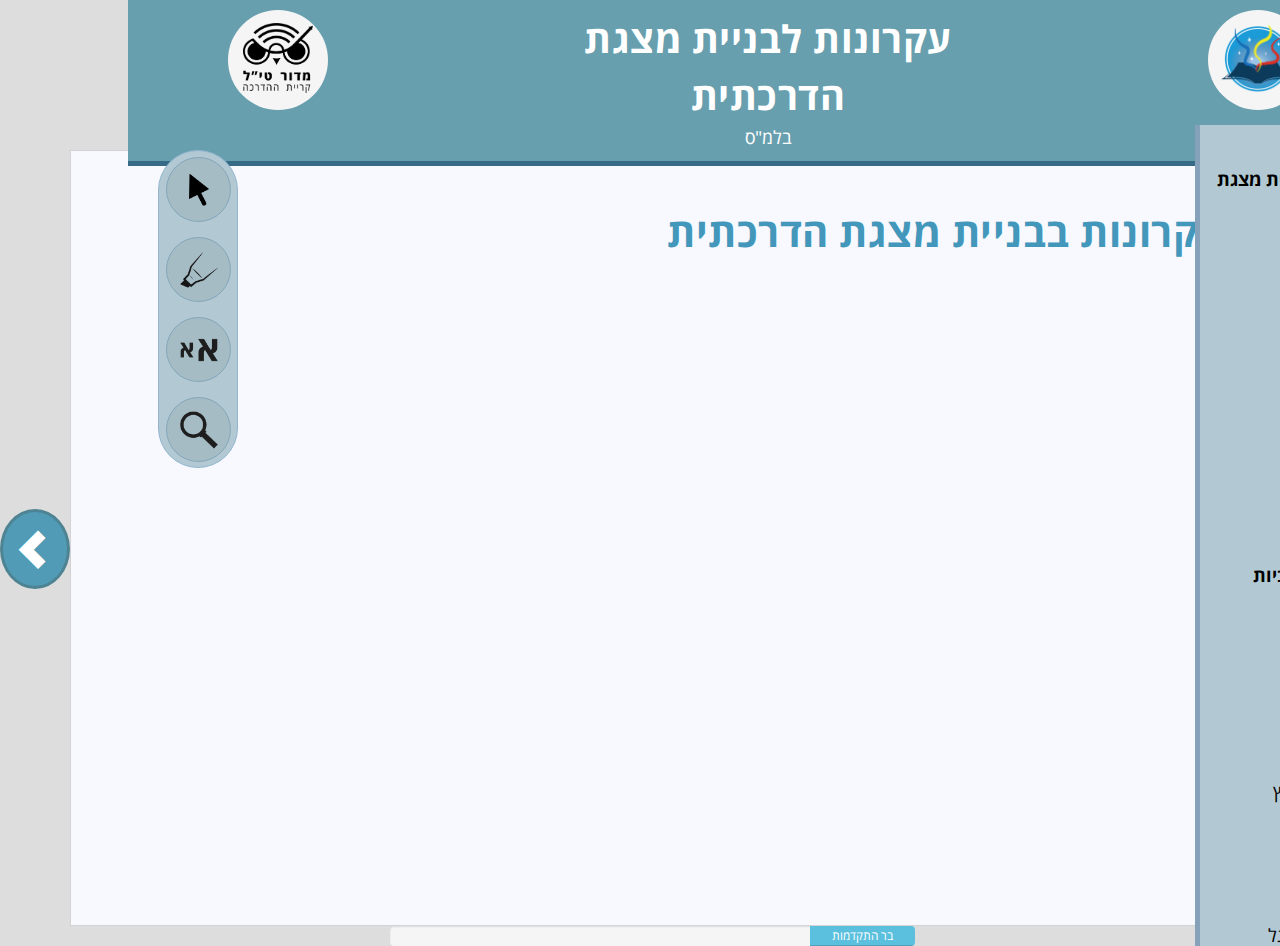
==== Reader - HTML/index.html @ c1c3eab4 "resposive site" ====
<!DOCTYPE html>
<html lang="he">

    <head>
        <meta charset="utf-8" />
        <title>צד קורא</title>
        <meta name="description" content="מחולל ספרים- יצירת ספרים דיגיטליים בדרך שלך" />
        <meta name="keywords" content="מחולל, ספרים, ספר דיגיטלי, מחולל ספרים" />
        <meta name="author" content="Till - מדור טי''ל" />
        <meta name="viewport" content="width=device-width, initial-scale=1.0, user-scalable=yes">
        <!-- BootStrap -->
        <link href="css/bootstrap.min.css" rel="stylesheet" type="text/css">
        <script href="js/bootstrap.min.js" type="text/javascript"></script>
        <!-- CSS -->
        <link href="css/reset.css" rel="stylesheet" type="text/css" />
        <link href="css/openSans.css" rel="stylesheet" type="text/css" />
        <link href="css/readerUI.css" rel="stylesheet" type="text/css" />
        <link href="css/sample-book.css" rel="stylesheet" type="text/css" />
        <!-- Scripts -->
        <script src="js/jquery-2.1.4.min.js" type="text/javascript"></script>
        <!-- TurnJS -->
        <script type="text/javascript" src="js/turnjs4/lib/turn.js"></script>
        <script src="js/book.js" type="text/javascript"></script>
        <script src="js/main.js" type="text/javascript"></script>

    </head>

    <body>

        <div class="my-container">


            <!-- Main Header And TOC Panels -->
            <!--<div class="fixed-panels">-->
            <!-- Top-Bar: includes main info about the current Book -->
            <header class="top-bar" role="navigation">

                <div class="btn glyphicon glyphicon-menu-hamburger toc-toggle"></div>

                <ul>
                    <li class="top-bar-logos float-right">
                        <img src="images/NewLogo.png" alt="לוגו מחולל ספרים דיגיטליים">
                    </li>

                    <li class="book-info">
                        <h1 id="book-title"></h1>
                        <p id="book-reference"></p>
                    </li>

                    <li class="top-bar-logos float-left">
                        <img src="images/LogoTill.png" alt="לוגו מדור טי''ל קריית ההדרכה">
                    </li>
                </ul>
            </header>

            <!-- TableOfContent Side Panel: The Table Of Content, Displayed on the screen by default -->
            <nav id="toc" class="col-lg-2 table-of-content-side-panel">
                <ul id="table-of-content">
                </ul>
            </nav>

            <!--</div>-->
            <section class="tool-bar">
                <div id="cursor-tool" class="btn tool-item">
                    <img src="images/ToolBar/CursorTool.png">
                </div>

                <div id="marker-tool" class="btn tool-item">
                    <img src="images/ToolBar/MarkerTool.png">
                </div>

                <div id="aa-tool" class="btn tool-item">
                    <img src="images/ToolBar/AaTool.png">
                </div>

                <div id="search-tool" class="btn tool-item">
                    <img src="images/ToolBar/SearchTool.png">
                </div>
            </section>

            <section class="inner-container">
                <div id="right" class="glyphicon glyphicon-chevron-right btn navigation-btn float-right"></div>

                <div class="book-container">

                    <div id="flipbook" class="book">

                    </div>

                </div>

                <div class="progress">
                    <div class="progress-bar progress-bar-info float-right" role="progressbar" aria-valuenow="0" aria-valuemin="0" aria-valuemax="100" style="width:20%">בר התקדמות</div>
                </div>

                <div id="left" class="glyphicon glyphicon-chevron-left btn navigation-btn float-left"></div>
            </section>


        </div>

    </body>

</html>
---- Reader - HTML/css/openSans.css ----
@font-face {
    font-family: 'Open Sans Hebrew';
    font-style: italic;
    font-weight: 300;
    src: url(../fonts/OpenSans/opensanshebrew-lightitalic-webfont.eot);
    src: url(../fonts/OpenSans/opensanshebrew-lightitalic-webfont.eot?#iefix) format('embedded-opentype'),
    url(../fonts/OpenSans/opensanshebrew-lightitalic-webfont.woff) format('woff'),
    url(../fonts/OpenSans/opensanshebrew-lightitalic-webfont.ttf) format('truetype');
}
@font-face {
    font-family: 'Open Sans Hebrew';
    font-style: normal;
    font-weight: 300;
    src: url(../fonts/OpenSans/opensanshebrew-light-webfont.eot);
    src: url(../fonts/OpenSans/opensanshebrew-light-webfont.eot?#iefix) format('embedded-opentype'),
    url(../fonts/OpenSans/opensanshebrew-light-webfont.woff) format('woff'),
    url(../fonts/OpenSans/opensanshebrew-light-webfont.ttf) format('truetype');
}
@font-face {
    font-family: 'Open Sans Hebrew';
    font-style: italic;
    font-weight: 400;
    src: url(../fonts/OpenSans/opensanshebrew-italic-webfont.eot);
    src: url(../fonts/OpenSans/opensanshebrew-italic-webfont.eot?#iefix) format('embedded-opentype'),
    url(../fonts/OpenSans/opensanshebrew-italic-webfont.woff) format('woff'),
    url(../fonts/OpenSans/opensanshebrew-italic-webfont.ttf) format('truetype');
}
@font-face {
    font-family: 'Open Sans Hebrew';
    font-style: normal;
    font-weight: 400;
    src: url(../fonts/OpenSans/opensanshebrew-regular-webfont.eot);
    src: url(../fonts/OpenSans/opensanshebrew-regular-webfont.eot?#iefix) format('embedded-opentype'),
    url(../fonts/OpenSans/opensanshebrew-regular-webfont.woff) format('woff'),
    url(../fonts/OpenSans/opensanshebrew-regular-webfont.ttf) format('truetype');
}
@font-face {
    font-family: 'Open Sans Hebrew';
    font-style: italic;
    font-weight: 700;
    src: url(../fonts/OpenSans/opensanshebrew-bolditalic-webfont.eot);
    src: url(../fonts/OpenSans/opensanshebrew-bolditalic-webfont.eot?#iefix) format('embedded-opentype'),
    url(../fonts/OpenSans/opensanshebrew-bolditalic-webfont.woff) format('woff'),
    url(../fonts/OpenSans/opensanshebrew-bolditalic-webfont.ttf) format('truetype');
}
@font-face {
    font-family: 'Open Sans Hebrew';
    font-style: normal;
    font-weight: 700;
    src: url(../fonts/OpenSans/opensanshebrew-bold-webfont.eot);
    src: url(../fonts/OpenSans/opensanshebrew-bold-webfont.eot?#iefix) format('embedded-opentype'),
    url(../fonts/OpenSans/opensanshebrew-bold-webfont.woff) format('woff'),
    url(../fonts/OpenSans/opensanshebrew-bold-webfont.ttf) format('truetype');
}
@font-face {
    font-family: 'Open Sans Hebrew';
    font-style: italic;
    font-weight: 800;
    src: url(../fonts/OpenSans/opensanshebrew-extrabold-webfont.eot);
    src: url(../fonts/OpenSans/opensanshebrew-extrabold-webfont.eot?#iefix) format('embedded-opentype'),
    url(../fonts/OpenSans/opensanshebrew-extrabold-webfont.woff) format('woff'),
    url(../fonts/OpenSans/opensanshebrew-extrabold-webfont.ttf) format('truetype');
}
@font-face {
    font-family: 'Open Sans Hebrew';
    font-style: normal;
    font-weight: 800;
    src: url(../fonts/OpenSans/opensanshebrew-extrabold-webfont.eot);
    src: url(../fonts/OpenSans/opensanshebrew-extrabold-webfont.eot?#iefix) format('embedded-opentype'),
    url(../fonts/OpenSans/opensanshebrew-extrabold-webfont.woff) format('woff'),
    url(../fonts/OpenSans/opensanshebrew-extrabold-webfont.ttf) format('truetype');
}

/* הגדרת פונט ברירת המחדל לאופן-סנס */

body {
    direction: rtl;
    font-family: 'Open Sans Hebrew', Tahoma, Arial;
    font-style: normal;
    font-weight: 400;
    font-size: 18px;
}

strong {
    font-family: 'Open Sans Hebrew', Tahoma, Arial;
    font-weight: 700;
    font-size: 18px;
    letter-spacing: 0.5px;
}

em {
    font-family: 'Open Sans Hebrew', Tahoma, Arial;
    font-weight: 300;
    font-style: italic;
    font-size: 18px;
    letter-spacing: 0.5px;
}

/* ביטול מסגרת קישור כחול לדפדפן אקספלורר */

a image {
    border:none;
}

h1 {
    font-weight: 600;
    font-size: 38px;
    letter-spacing: 0.5px;
}

h2 {
    font-weight: 500;
    font-size: 30px;
    letter-spacing: 0.5px;
}
---- Reader - HTML/css/readerUI.css ----
.float-right {
    float: right;
}

.float-left {
    float: left;
}

.top-bar-logos.float-right {
    margin-right: 100px;
}

.top-bar-logos.float-left {
    margin-left: 100px;
}

.fixed-panels {
    position: fixed;
    width: 100%;
    height: 100%;
    box-sizing: border-box;
    z-index: -80;
}

body {
    background-color: #DDDDDD;
}

.btn:hover {
    color: antiquewhite;
}

/* Top Information Bar */

.top-bar {
    background: #689FAF;
    color: white;
    /* -moz-border-radius: 0px 0px 60px 60px;
    -webkit-border-radius: 0px 0px 60px 60px;
    border-radius: 0px 0px 60px 60px;
    -khtml-border-radius: 0px 0px 60px 60px; */
    border-bottom: 5px solid #366A87;
    position: fixed;
    width: 100%;
    padding-top: 10px;
    padding-bottom: 10px;
    text-align: center;
}

.top-bar ul {
    list-style: none;
}

.top-bar li {
    display: inline-block;
    height: 100px;
}

.top-bar-logos {
    display: inline-block;
    width: 100px;
    margin: 0px 0px 0px 0px;
    background: whitesmoke;
    -moz-border-radius: 100%;
    -webkit-border-radius: 100%;
    border-radius: 100%;
    -khtml-border-radius: 100%;
}

.top-bar li img {
    height: 70%;
    margin-top: 13px;
}


.book-info {
    display: inline-block;
    width: 40%;
}

.toc-toggle {
    display: block;
    position: absolute;
    font-size: 24px;
    -moz-border-radius: 0%;
    -webkit-border-radius: 0%;
    border-radius: 0%;
    -khtml-border-radius: 0%;
    float: right;
    bottom: 0px;
    height: 50px;
    /* -moz-border-bottom-right-radius: 60px;
    -webkit-border-bottom-right-radius: 60px;
    border-bottom-right-radius: 60px;
    -khtml-border-bottom-right-radius: 60px; */
    background: #448196;
    top: initial;
}

/* Table Of Content Side Panel */

.table-of-content-side-panel {
    height: 100%;
    background: #B2C9D3;
    border-left: 5px solid #85A2BA;
    float: right;
    padding: 0;
    position: fixed;
    top: 125px;
}

#table-of-content {
    display: inline-block;
    list-style: inside;
    width: 93%;
    height: auto;
    margin-right: 20px;
    line-height: 2em;
}

#table-of-content {
    font-weight: 700;
}

#table-of-content ul li {
    margin-right: 25px;
    margin-left: 10px;
    font-weight: 500;
}

#table-of-content a {
    display: block;
    color: black;
    text-decoration: none;
}

#table-of-content a:hover {
    background: #C9DCE2;
}

.inner-container {
    display: flex;
    justify-content: center;
    position: absolute;
    top: 150px;
    right: 380px;
    /*width: 1435px;
    height: 885px;*/
    z-index: -11;
    width: 82%;
}

.book-container {
    display: block;
    position: relative;
    /*width: 1250px;
    height: 885px;*/
    margin: 0px auto 0px auto;
    margin-bottom: 20px;
}

.book {
    display: block;
    position: relative;
    width: 1200px;
    height: 780px;
    background: white;
    border: 1px solid lightgray;
    margin: 0px auto 0px auto;
}

.navigation-btn {
    display: block;
    position: relative;
    width: 80px;
    height: 80px;
    align-self: center;
    color: white;
    font-size: 40px;
    font-weight: 700;
    line-height: 61px;
    background: #519BB6;
    border: 3px solid #4D8392;
    -moz-border-radius: 100%;
    -webkit-border-radius: 100%;
    border-radius: 100%; /* future proofing */
    -khtml-border-radius: 100%; /* for old Konqueror browsers */
}

.disabled-btn {
    cursor: default;
    opacity: 0.0;
}

.navigation-btn.float-right {
    float: right;
    margin-right: auto;
}

.navigation-btn.float-left {
    float: left;
    margin-left: 30px;
}

.tool-bar {
    position: fixed;
    float: left;
    background-color: #B2C9D3;
    width: 80px;
    height: 318px;
    top: 150px;
    left: 30px;
    border: 1px solid #91B5CE;
    -moz-border-bottom-left-radius: 80px;
    -webkit-border-bottom-left-radius: 80px;
    border-bottom-left-radius: 80px;
    -moz-border-bottom-right-radius: 80px;
    -webkit-border-bottom-right-radius: 80px;
    border-bottom-right-radius: 80px;
    -moz-border-top-left-radius: 80px;
    -webkit-border-top-left-radius: 80px;
    border-top-left-radius: 80px;
    -moz-border-top-right-radius: 80px;
    -webkit-border-top-right-radius: 80px;
    border-top-right-radius: 80px;
}

.tool-item {
    display: block;
    position: relative;
    margin: 6px;
    margin-bottom: 15px;
    background: #A5BCC4;
    width: 65px;
    height: 65px;
    border-radius: 100%;
    border-radius: 100%;
    border: 1px solid #83A6BA;
}

.tool-item:hover {
    background: #B8C8CC;
    border: 1px solid whitesmoke;
}

.tool-item img {
    display: block;
    position: relative;
    top: 7px;
    left: 0px;
    width: 38px;
    height: 38px;
}

.progress {
    display: inline-block;
    position: absolute;
    width: 50%;
    margin: 0 auto 0 auto;
    bottom: 0px;
    left: 25%;
}

/*=========media query========*/

@media (min-height: 900px) {
    .top-bar {
        position: fixed;
    }

    .table-of-content-side-panel {
        position: fixed;
        top: 125px;
    }
}

@media (max-height: 899px) {
    .top-bar {
        position: absolute;
    }

    .table-of-content-side-panel {
        position: absolute;
        top: 109px;
    }

    .top-bar li {
        height: 80px;
    }

    .top-bar-logos {
        width: 80px;
    }
}
---- Reader - HTML/css/sample-book.css ----
.book p,strong,em {
    font-size: 20px;
    line-height: 1.5em;
}

.book h1 {
    color: #4297bb;
    font-size: 40px;
}

.book h2 {
    color: #4297bb;
    font-size: 30px;
    font-weight: 700;
}

.book li {
    margin-right: 20px;
    line-height: 1.5em;
}

.book pre {
    margin: 40px;
    line-height: 1.5em;
    background: none;
}

.page {
    background: white;
}

.hard {
    background-color: ghostwhite;
}
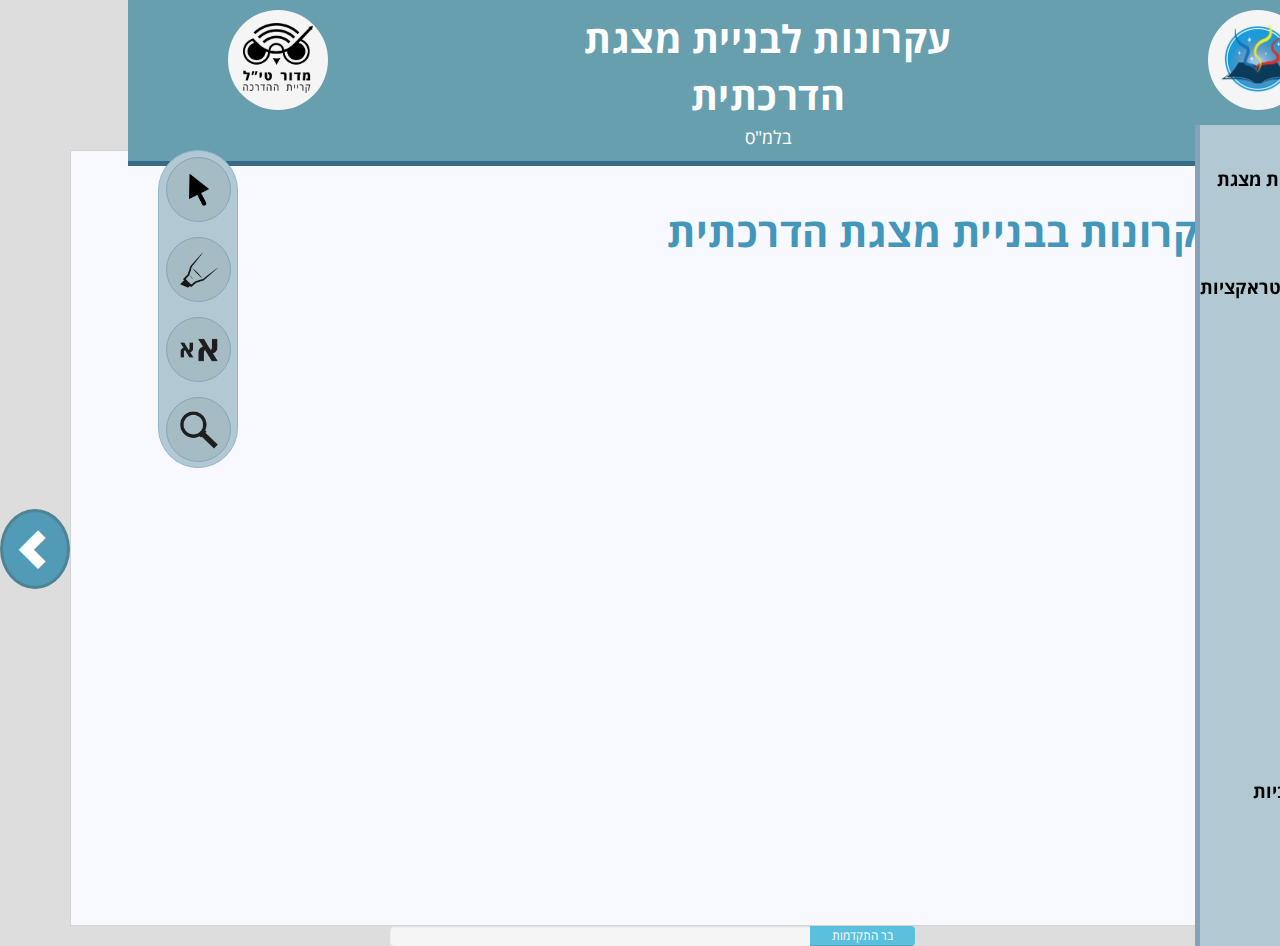
==== commit 8e164ae3: "Merge branch 'master' of https://github.com/EladJMaor/Genie" ====
--- a/Reader - HTML/index.html
+++ b/Reader - HTML/index.html
@@ -22,6 +22,9 @@
         <script type="text/javascript" src="js/turnjs4/lib/turn.js"></script>
         <script src="js/book.js" type="text/javascript"></script>
         <script src="js/main.js" type="text/javascript"></script>
+    <!-- QuizLib -->
+    <!-- <script src="js/jquery-2.1.4.min.js" type="text/javascript"></script> -->
+    <link href="css/quizlib.css" rel="stylesheet" type="text/css">
 
     </head>
 
--- a/Reader - HTML/css/readerUI.css
+++ b/Reader - HTML/css/readerUI.css
@@ -132,6 +132,7 @@
     display: block;
     color: black;
     text-decoration: none;
+    cursor: pointer;
 }
 
 #table-of-content a:hover {
--- a/Reader - HTML/css/quizlib.css
+++ b/Reader - HTML/css/quizlib.css
@@ -0,0 +1,122 @@
+/** 
+* -- Optional File --
+* Classes used by QuizLib, you can freely override them in your own stylesheets 
+*/
+
+.quizlib-question {
+    margin-bottom: 1em;
+}
+
+.quizlib-question-title {
+    font-weight: 600;
+}
+
+.quizlib-question-answers ul {
+    list-style: none;
+    line-height: 2em;
+    margin: 10px;
+    margin-right: 20px;
+    margin-left: 20px;
+}
+
+.quizlib-question-warning {
+    background: #f44336;
+    color: white;
+    
+    padding: 0px 10px;
+    margin: 0.5em;
+    
+    -webkit-border-radius: 100%;
+    -moz-border-radius: 100%;
+    border-radius: 100%;
+}
+
+.quizlib-correct {
+    background: #4caf50;
+    color: white;
+    padding: 5px 0px 5px 10px;
+}
+
+.quizlib-incorrect {
+    background: #f44336;
+    color: white;
+    padding: 5px 0px 5px 10px;
+}
+
+/*  -- EXTRA CSS --  */
+
+#quiz {
+    position: relative;
+    top: 50px;
+  width: 100%;
+  min-width: 820px;
+  margin: 0 auto;
+}
+
+.card {
+  padding: 8px;
+  background-color: #fff;
+  -webkit-border-radius: 2px;
+  -moz-border-radius: 2px;
+  border-radius: 2px;
+  -webkit-box-shadow: 0 2px 4px 1px rgba(0, 0, 0, 0.15);
+  -moz-box-shadow: 0 2px 4px 1px rgba(0, 0, 0, 0.15);
+  box-shadow: 0 2px 4px 1px rgba(0, 0, 0, 0.15);
+}
+
+#quiz-result {
+    position: fixed;
+    top: 0px;
+    width: 100%;
+    
+  display: none;
+  margin-bottom: 10px;
+  
+  text-align: center;
+  font-family: 'Open Sans Hebrew', Tahoma, Arial;
+  font-size: 16px;
+  color: #fff;
+}
+
+input[type="text"]  {
+  font-family: 'Open Sans Hebrew', Tahoma, Arial;
+  font-size: 16px;
+  margin-right: 25px;
+  margin-top: 10px;
+  margin-bottom: 5px;
+}
+
+button {
+    position: fixed;
+    bottom: 10px;
+    left: 10px;
+    
+  margin-top: 10px;
+  padding: 7px 15px;
+
+  cursor: pointer;
+
+  font-family: 'Open Sans Hebrew', Tahoma, Arial;
+  font-size: 20px;
+  letter-spacing: 2px;
+  color: white;
+
+  background-color: #2196f3;
+  border: none;
+  -webkit-border-radius: 2px;
+  -moz-border-radius:2px;
+  border-radius: 2px;
+  -webkit-box-shadow: 0 2px 2px 0 rgba(0, 0, 0, 0.3);
+  -moz-box-shadow: 0 2px 2px 0 rgba(0, 0, 0, 0.3);
+  box-shadow: 0 2px 2px 0 rgba(0, 0, 0, 0.3);
+}
+
+button:hover {
+  background-color: #1e88e5;
+}
+
+button:active {
+  -webkit-box-shadow: 0 1px 3px 2px rgba(0, 0, 0, 0.3);
+  -moz-box-shadow: 0 1px 3px 2px rgba(0, 0, 0, 0.3);
+  box-shadow: 0 1px 3px 2px rgba(0, 0, 0, 0.3);
+}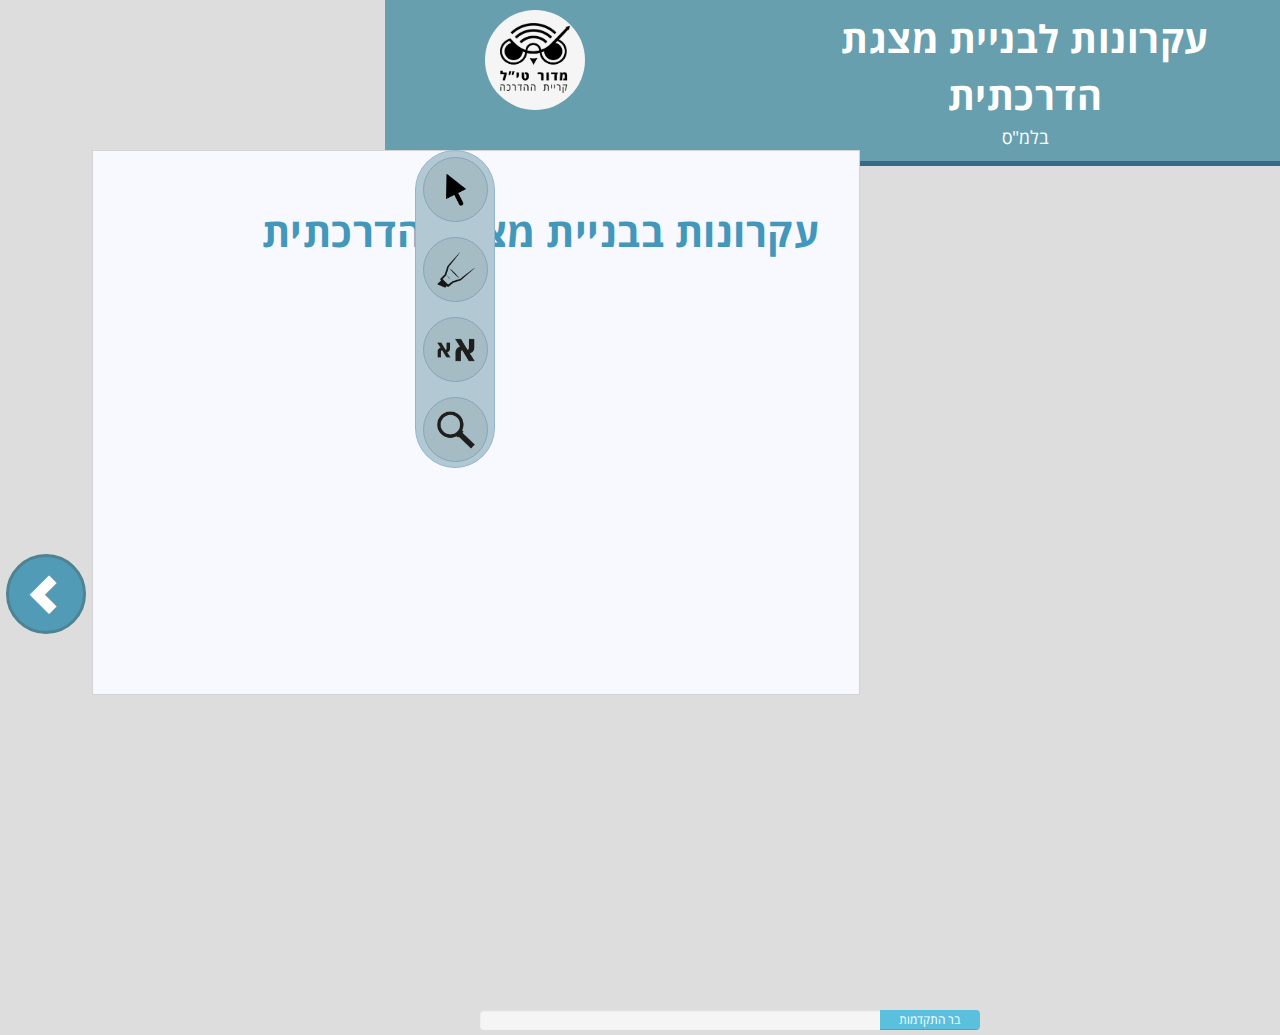
==== commit 135edf56: "Add Marker tool, And improved Quiz" ====
--- a/Reader - HTML/index.html
+++ b/Reader - HTML/index.html
@@ -1,107 +1,111 @@
-<!DOCTYPE html>
+<!doctype html>
 <html lang="he">
 
-    <head>
-        <meta charset="utf-8" />
-        <title>צד קורא</title>
-        <meta name="description" content="מחולל ספרים- יצירת ספרים דיגיטליים בדרך שלך" />
-        <meta name="keywords" content="מחולל, ספרים, ספר דיגיטלי, מחולל ספרים" />
-        <meta name="author" content="Till - מדור טי''ל" />
-        <meta name="viewport" content="width=device-width, initial-scale=1.0, user-scalable=yes">
-        <!-- BootStrap -->
-        <link href="css/bootstrap.min.css" rel="stylesheet" type="text/css">
-        <script href="js/bootstrap.min.js" type="text/javascript"></script>
-        <!-- CSS -->
-        <link href="css/reset.css" rel="stylesheet" type="text/css" />
-        <link href="css/openSans.css" rel="stylesheet" type="text/css" />
-        <link href="css/readerUI.css" rel="stylesheet" type="text/css" />
-        <link href="css/sample-book.css" rel="stylesheet" type="text/css" />
-        <!-- Scripts -->
-        <script src="js/jquery-2.1.4.min.js" type="text/javascript"></script>
-        <!-- TurnJS -->
-        <script type="text/javascript" src="js/turnjs4/lib/turn.js"></script>
-        <script src="js/book.js" type="text/javascript"></script>
-        <script src="js/main.js" type="text/javascript"></script>
+<head>
+    <meta charset="utf-8" />
+    <title>צד קורא</title>
+    <meta name="description" content="מחולל ספרים- יצירת ספרים דיגיטליים בדרך שלך" />
+    <meta name="keywords" content="מחולל, ספרים, ספר דיגיטלי, מחולל ספרים" />
+    <meta name="author" content="Till - מדור טי''ל" />
+    <meta name="viewport" content="width=device-width, initial-scale=1.0, user-scalable=yes">
+    <!-- BootStrap -->
+    <link href="css/bootstrap.min.css" rel="stylesheet" type="text/css">
+    <script href="js/bootstrap.min.js" type="text/javascript"></script>
+    <!-- CSS -->
+    <link href="css/reset.css" rel="stylesheet" type="text/css" />
+    <link href="css/openSans.css" rel="stylesheet" type="text/css" />
+    <link href="css/readerUI.css" rel="stylesheet" type="text/css" />
+    <link href="css/sample-book.css" rel="stylesheet" type="text/css" />
+    <!-- Scripts -->
+    <script src="js/jquery-2.1.4.min.js" type="text/javascript"></script>
+    <!-- TurnJS -->
+    <script type="text/javascript" src="js/turnjs4/lib/turn.js"></script>
+    <script src="js/book.js" type="text/javascript"></script>
+    <script src="js/main.js" type="text/javascript"></script>
     <!-- QuizLib -->
     <!-- <script src="js/jquery-2.1.4.min.js" type="text/javascript"></script> -->
     <link href="css/quizlib.css" rel="stylesheet" type="text/css">
+    
+    <script src="js/markerTool.js" type="text/javascript"></script>
 
-    </head>
+</head>
 
-    <body>
+<body>
 
-        <div class="my-container">
+    <div class="my-container">
 
 
-            <!-- Main Header And TOC Panels -->
-            <!--<div class="fixed-panels">-->
-            <!-- Top-Bar: includes main info about the current Book -->
-            <header class="top-bar" role="navigation">
+                <!-- Main Header And TOC Panels -->
+                <div class="fixed-panels">
 
-                <div class="btn glyphicon glyphicon-menu-hamburger toc-toggle"></div>
+                    <!-- Top-Bar: includes main info about the current Book -->
+                    <header class="top-bar" role="navigation">
+                
+                            <div class="btn glyphicon glyphicon-menu-hamburger toc-toggle"></div>
+                
+                            <ul>
+                                <li class="top-bar-logos float-right">
+                                     <img src="images/NewLogo.png" alt="לוגו מחולל ספרים דיגיטליים">
+                                </li>
+                
+                                 <li class="book-info">
+                                     <h1 id="book-title"></h1>
+                                     <p id="book-reference"></p>
+                                </li>
+                
+                                <li class="top-bar-logos float-left">
+                                     <img src="images/LogoTill.png" alt="לוגו מדור טי''ל קריית ההדרכה">
+                                </li>
+                            </ul>
+                   </header>
 
-                <ul>
-                    <li class="top-bar-logos float-right">
-                        <img src="images/NewLogo.png" alt="לוגו מחולל ספרים דיגיטליים">
-                    </li>
-
-                    <li class="book-info">
-                        <h1 id="book-title"></h1>
-                        <p id="book-reference"></p>
-                    </li>
-
-                    <li class="top-bar-logos float-left">
-                        <img src="images/LogoTill.png" alt="לוגו מדור טי''ל קריית ההדרכה">
-                    </li>
-                </ul>
-            </header>
-
-            <!-- TableOfContent Side Panel: The Table Of Content, Displayed on the screen by default -->
-            <nav id="toc" class="col-lg-2 table-of-content-side-panel">
-                <ul id="table-of-content">
-                </ul>
-            </nav>
-
-            <!--</div>-->
-            <section class="tool-bar">
-                <div id="cursor-tool" class="btn tool-item">
-                    <img src="images/ToolBar/CursorTool.png">
-                </div>
-
-                <div id="marker-tool" class="btn tool-item">
-                    <img src="images/ToolBar/MarkerTool.png">
-                </div>
-
-                <div id="aa-tool" class="btn tool-item">
-                    <img src="images/ToolBar/AaTool.png">
-                </div>
-
-                <div id="search-tool" class="btn tool-item">
-                    <img src="images/ToolBar/SearchTool.png">
-                </div>
-            </section>
-
-            <section class="inner-container">
-                <div id="right" class="glyphicon glyphicon-chevron-right btn navigation-btn float-right"></div>
-
-                <div class="book-container">
-
-                    <div id="flipbook" class="book">
-
-                    </div>
+                   <!-- TableOfContent Side Panel: The Table Of Content, Displayed on the screen by default -->
+                   <nav id="toc" class="col-lg-2 table-of-content-side-panel">
+                            <ul id="table-of-content">
+                            </ul>
+                   </nav>
 
                 </div>
-
-                <div class="progress">
-                    <div class="progress-bar progress-bar-info float-right" role="progressbar" aria-valuenow="0" aria-valuemin="0" aria-valuemax="100" style="width:20%">בר התקדמות</div>
-                </div>
-
-                <div id="left" class="glyphicon glyphicon-chevron-left btn navigation-btn float-left"></div>
-            </section>
-
-
+        
+        <section class="tool-bar">
+            <div id="cursor-tool" class="btn tool-item">
+                <img src="images/ToolBar/CursorTool.png">
+            </div>
+            
+            <div id="marker-tool" class="btn tool-item">
+                <img src="images/ToolBar/MarkerTool.png">
+            </div>
+            
+            <div id="aa-tool" class="btn tool-item">
+                <img src="images/ToolBar/AaTool.png">
+            </div>
+            
+            <div id="search-tool" class="btn tool-item">
+                <img src="images/ToolBar/SearchTool.png">
+            </div>
+        </section>
+        
+       <section class="inner-container">
+           <div id="right" class="glyphicon glyphicon-chevron-right btn navigation-btn float-right"></div>
+           
+           <div class="book-container">
+               
+               <div id="flipbook" class="book">
+                   
+               </div>               
+               
+           </div>
+           
+           <div class="progress">
+           <div class="progress-bar progress-bar-info float-right" role="progressbar" aria-valuenow="0" aria-valuemin="0" aria-valuemax="100" style="width:20%">בר התקדמות</div>
+           </div>
+           
+           <div id="left" class="glyphicon glyphicon-chevron-left btn navigation-btn float-left"></div>
+       </section>
+        
+           
         </div>
 
-    </body>
+</body>
 
 </html>
--- a/Reader - HTML/css/readerUI.css
+++ b/Reader - HTML/css/readerUI.css
@@ -35,16 +35,17 @@
 .top-bar {
     background: #689FAF;
     color: white;
+    
     /* -moz-border-radius: 0px 0px 60px 60px;
     -webkit-border-radius: 0px 0px 60px 60px;
     border-radius: 0px 0px 60px 60px;
     -khtml-border-radius: 0px 0px 60px 60px; */
+    
     border-bottom: 5px solid #366A87;
-    position: fixed;
-    width: 100%;
+    
     padding-top: 10px;
     padding-bottom: 10px;
-    text-align: center;
+    text-align: center;    
 }
 
 .top-bar ul {
@@ -58,9 +59,12 @@
 
 .top-bar-logos {
     display: inline-block;
+    
     width: 100px;
     margin: 0px 0px 0px 0px;
+    
     background: whitesmoke;
+    
     -moz-border-radius: 100%;
     -webkit-border-radius: 100%;
     border-radius: 100%;
@@ -69,6 +73,7 @@
 
 .top-bar li img {
     height: 70%;
+    
     margin-top: 13px;
 }
 
@@ -81,20 +86,24 @@
 .toc-toggle {
     display: block;
     position: absolute;
+    
     font-size: 24px;
+    
     -moz-border-radius: 0%;
     -webkit-border-radius: 0%;
     border-radius: 0%;
     -khtml-border-radius: 0%;
+    
     float: right;
     bottom: 0px;
     height: 50px;
+    
     /* -moz-border-bottom-right-radius: 60px;
     -webkit-border-bottom-right-radius: 60px;
     border-bottom-right-radius: 60px;
     -khtml-border-bottom-right-radius: 60px; */
+    
     background: #448196;
-    top: initial;
 }
 
 /* Table Of Content Side Panel */
@@ -105,8 +114,6 @@
     border-left: 5px solid #85A2BA;
     float: right;
     padding: 0;
-    position: fixed;
-    top: 125px;
 }
 
 #table-of-content {
@@ -122,7 +129,7 @@
     font-weight: 700;
 }
 
-#table-of-content ul li {
+#table-of-content ul li{
     margin-right: 25px;
     margin-left: 10px;
     font-weight: 500;
@@ -142,46 +149,58 @@
 .inner-container {
     display: flex;
     justify-content: center;
+    
     position: absolute;
     top: 150px;
     right: 380px;
-    /*width: 1435px;
-    height: 885px;*/
+    
+    width: 1435px;
+    height: 885px;
+    
     z-index: -11;
-    width: 82%;
 }
 
 .book-container {
     display: block;
     position: relative;
-    /*width: 1250px;
-    height: 885px;*/
+    
+    width: 1250px;
+    height: 885px;
+    
     margin: 0px auto 0px auto;
-    margin-bottom: 20px;
 }
 
 .book {
-    display: block;
-    position: relative;
+    display: block ;
+    position: relative;
+    
     width: 1200px;
     height: 780px;
+    
     background: white;
     border: 1px solid lightgray;
+    
     margin: 0px auto 0px auto;
 }
 
 .navigation-btn {
     display: block;
     position: relative;
+    
     width: 80px;
     height: 80px;
+    
     align-self: center;
+
     color: white;
     font-size: 40px;
     font-weight: 700;
     line-height: 61px;
+    
     background: #519BB6;
+    
     border: 3px solid #4D8392;
+    
     -moz-border-radius: 100%;
     -webkit-border-radius: 100%;
     border-radius: 100%; /* future proofing */
@@ -200,24 +219,30 @@
 
 .navigation-btn.float-left {
     float: left;
-    margin-left: 30px;
+    margin-left: auto;
 }
 
 .tool-bar {
     position: fixed;
     float: left;
+    
     background-color: #B2C9D3;
+    
     width: 80px;
     height: 318px;
+    
     top: 150px;
     left: 30px;
+    
     border: 1px solid #91B5CE;
+    
     -moz-border-bottom-left-radius: 80px;
     -webkit-border-bottom-left-radius: 80px;
     border-bottom-left-radius: 80px;
     -moz-border-bottom-right-radius: 80px;
     -webkit-border-bottom-right-radius: 80px;
     border-bottom-right-radius: 80px;
+    
     -moz-border-top-left-radius: 80px;
     -webkit-border-top-left-radius: 80px;
     border-top-left-radius: 80px;
@@ -229,26 +254,32 @@
 .tool-item {
     display: block;
     position: relative;
+    
     margin: 6px;
     margin-bottom: 15px;
+    
     background: #A5BCC4;
+    
     width: 65px;
     height: 65px;
+    
     border-radius: 100%;
     border-radius: 100%;
+    
     border: 1px solid #83A6BA;
 }
 
-.tool-item:hover {
+.tool-item:hover {    
     background: #B8C8CC;
+    
     border: 1px solid whitesmoke;
 }
 
 .tool-item img {
     display: block;
     position: relative;
-    top: 7px;
-    left: 0px;
+    top:7px;
+    left:0px;
     width: 38px;
     height: 38px;
 }
@@ -256,40 +287,33 @@
 .progress {
     display: inline-block;
     position: absolute;
-    width: 50%;
+    width: 500px;
     margin: 0 auto 0 auto;
-    bottom: 0px;
-    left: 25%;
-}
-
-/*=========media query========*/
-
-@media (min-height: 900px) {
-    .top-bar {
-        position: fixed;
-    }
-
-    .table-of-content-side-panel {
-        position: fixed;
-        top: 125px;
-    }
-}
-
-@media (max-height: 899px) {
-    .top-bar {
-        position: absolute;
-    }
-
-    .table-of-content-side-panel {
-        position: absolute;
-        top: 109px;
-    }
-
-    .top-bar li {
-        height: 80px;
-    }
-
-    .top-bar-logos {
-        width: 80px;
-    }
-}
+    top: 860px;
+    left: 480px;
+}
+
+/* for markerTool.js */
+.highlight-yellow {
+    background-color: yellow;
+}
+
+.highlight-blue {
+    background-color: deepskyblue;
+}
+
+.highlight-pink {
+    background-color: hotpink;
+}
+
+.highlight-green {
+    background-color: limegreen;
+}
+
+/*::selection {
+    background: yellow;
+}
+
+::-moz-selection {
+    background: yellow;
+}*/--- a/Reader - HTML/css/quizlib.css
+++ b/Reader - HTML/css/quizlib.css
@@ -46,10 +46,10 @@
 /*  -- EXTRA CSS --  */
 
 #quiz {
-    position: relative;
-    top: 50px;
+  position: relative;
+  top: 50px;
   width: 100%;
-  min-width: 820px;
+  min-width: 350px;
   margin: 0 auto;
 }
 
@@ -65,9 +65,9 @@
 }
 
 #quiz-result {
-    position: fixed;
-    top: 0px;
-    width: 100%;
+  position: fixed;
+  top: 0px;
+  width: 100%;
     
   display: none;
   margin-bottom: 10px;
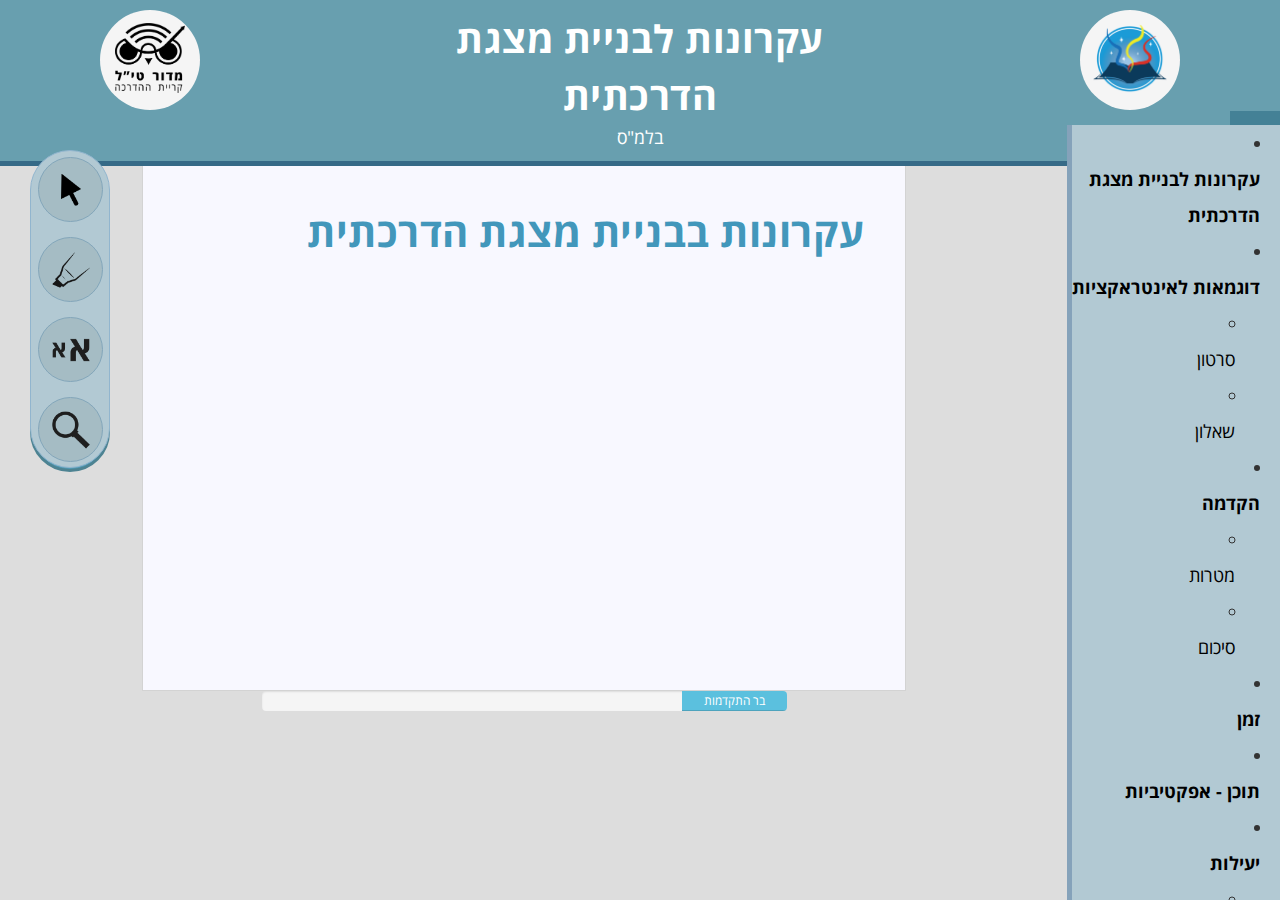
==== commit e8dd4d70: "Merge branch 'master' of https://github.com/EladJMaor/Genie" ====
--- a/Reader - HTML/index.html
+++ b/Reader - HTML/index.html
@@ -1,111 +1,109 @@
-<!doctype html>
+<!DOCTYPE html>
 <html lang="he">
 
-<head>
-    <meta charset="utf-8" />
-    <title>צד קורא</title>
-    <meta name="description" content="מחולל ספרים- יצירת ספרים דיגיטליים בדרך שלך" />
-    <meta name="keywords" content="מחולל, ספרים, ספר דיגיטלי, מחולל ספרים" />
-    <meta name="author" content="Till - מדור טי''ל" />
-    <meta name="viewport" content="width=device-width, initial-scale=1.0, user-scalable=yes">
-    <!-- BootStrap -->
-    <link href="css/bootstrap.min.css" rel="stylesheet" type="text/css">
-    <script href="js/bootstrap.min.js" type="text/javascript"></script>
-    <!-- CSS -->
-    <link href="css/reset.css" rel="stylesheet" type="text/css" />
-    <link href="css/openSans.css" rel="stylesheet" type="text/css" />
-    <link href="css/readerUI.css" rel="stylesheet" type="text/css" />
-    <link href="css/sample-book.css" rel="stylesheet" type="text/css" />
-    <!-- Scripts -->
-    <script src="js/jquery-2.1.4.min.js" type="text/javascript"></script>
-    <!-- TurnJS -->
-    <script type="text/javascript" src="js/turnjs4/lib/turn.js"></script>
-    <script src="js/book.js" type="text/javascript"></script>
-    <script src="js/main.js" type="text/javascript"></script>
+    <head>
+        <meta charset="utf-8" />
+        <title>צד קורא</title>
+        <meta name="description" content="מחולל ספרים- יצירת ספרים דיגיטליים בדרך שלך" />
+        <meta name="keywords" content="מחולל, ספרים, ספר דיגיטלי, מחולל ספרים" />
+        <meta name="author" content="Till - מדור טי''ל" />
+        <meta name="viewport" content="width=device-width, initial-scale=1.0, user-scalable=yes">
+        <!-- BootStrap -->
+        <link href="css/bootstrap.min.css" rel="stylesheet" type="text/css">
+        <script href="js/bootstrap.min.js" type="text/javascript"></script>
+        <!-- CSS -->
+        <link href="css/reset.css" rel="stylesheet" type="text/css" />
+        <link href="css/openSans.css" rel="stylesheet" type="text/css" />
+        <link href="css/readerUI.css" rel="stylesheet" type="text/css" />
+        <link href="css/sample-book.css" rel="stylesheet" type="text/css" />
+        <!-- Scripts -->
+        <script src="js/jquery-2.1.4.min.js" type="text/javascript"></script>
+        <!-- TurnJS -->
+        <script type="text/javascript" src="js/turnjs4/lib/turn.js"></script>
+        <script src="js/book.js" type="text/javascript"></script>
+        <script src="js/main.js" type="text/javascript"></script>
     <!-- QuizLib -->
     <!-- <script src="js/jquery-2.1.4.min.js" type="text/javascript"></script> -->
     <link href="css/quizlib.css" rel="stylesheet" type="text/css">
     
     <script src="js/markerTool.js" type="text/javascript"></script>
 
-</head>
+    </head>
 
-<body>
+    <body>
 
-    <div class="my-container">
+        <div class="my-container">
 
 
-                <!-- Main Header And TOC Panels -->
-                <div class="fixed-panels">
+            <!-- Main Header And TOC Panels -->
+            <!--<div class="fixed-panels">-->
+            <!-- Top-Bar: includes main info about the current Book -->
+            <header class="top-bar" role="navigation">
 
-                    <!-- Top-Bar: includes main info about the current Book -->
-                    <header class="top-bar" role="navigation">
-                
-                            <div class="btn glyphicon glyphicon-menu-hamburger toc-toggle"></div>
-                
-                            <ul>
-                                <li class="top-bar-logos float-right">
-                                     <img src="images/NewLogo.png" alt="לוגו מחולל ספרים דיגיטליים">
-                                </li>
-                
-                                 <li class="book-info">
-                                     <h1 id="book-title"></h1>
-                                     <p id="book-reference"></p>
-                                </li>
-                
-                                <li class="top-bar-logos float-left">
-                                     <img src="images/LogoTill.png" alt="לוגו מדור טי''ל קריית ההדרכה">
-                                </li>
-                            </ul>
-                   </header>
+                <div class="btn glyphicon glyphicon-menu-hamburger toc-toggle"></div>
 
-                   <!-- TableOfContent Side Panel: The Table Of Content, Displayed on the screen by default -->
-                   <nav id="toc" class="col-lg-2 table-of-content-side-panel">
-                            <ul id="table-of-content">
-                            </ul>
-                   </nav>
+                <ul>
+                    <li class="top-bar-logos float-right">
+                        <img src="images/NewLogo.png" alt="לוגו מחולל ספרים דיגיטליים">
+                    </li>
+
+                    <li class="book-info">
+                        <h1 id="book-title"></h1>
+                        <p id="book-reference"></p>
+                    </li>
+
+                    <li class="top-bar-logos float-left">
+                        <img src="images/LogoTill.png" alt="לוגו מדור טי''ל קריית ההדרכה">
+                    </li>
+                </ul>
+            </header>
+
+            <!-- TableOfContent Side Panel: The Table Of Content, Displayed on the screen by default -->
+            <nav id="toc" class="col-lg-2 table-of-content-side-panel">
+                <ul id="table-of-content">
+                </ul>
+            </nav>
+
+            <!--</div>-->
+            <section class="tool-bar">
+                <div id="cursor-tool" class="btn tool-item">
+                    <img src="images/ToolBar/CursorTool.png">
+                </div>
+
+                <div id="marker-tool" class="btn tool-item">
+                    <img src="images/ToolBar/MarkerTool.png">
+                </div>
+
+                <div id="aa-tool" class="btn tool-item">
+                    <img src="images/ToolBar/AaTool.png">
+                </div>
+
+                <div id="search-tool" class="btn tool-item">
+                    <img src="images/ToolBar/SearchTool.png">
+                </div>
+            </section>
+
+            <section class="inner-container">
+                <div id="right" class="glyphicon glyphicon-chevron-right btn navigation-btn float-right"></div>
+
+                <div class="book-container">
+
+                    <div id="flipbook" class="book">
+
+                    </div>
 
                 </div>
-        
-        <section class="tool-bar">
-            <div id="cursor-tool" class="btn tool-item">
-                <img src="images/ToolBar/CursorTool.png">
-            </div>
-            
-            <div id="marker-tool" class="btn tool-item">
-                <img src="images/ToolBar/MarkerTool.png">
-            </div>
-            
-            <div id="aa-tool" class="btn tool-item">
-                <img src="images/ToolBar/AaTool.png">
-            </div>
-            
-            <div id="search-tool" class="btn tool-item">
-                <img src="images/ToolBar/SearchTool.png">
-            </div>
-        </section>
-        
-       <section class="inner-container">
-           <div id="right" class="glyphicon glyphicon-chevron-right btn navigation-btn float-right"></div>
-           
-           <div class="book-container">
-               
-               <div id="flipbook" class="book">
-                   
-               </div>               
-               
-           </div>
-           
-           <div class="progress">
-           <div class="progress-bar progress-bar-info float-right" role="progressbar" aria-valuenow="0" aria-valuemin="0" aria-valuemax="100" style="width:20%">בר התקדמות</div>
-           </div>
-           
-           <div id="left" class="glyphicon glyphicon-chevron-left btn navigation-btn float-left"></div>
-       </section>
-        
-           
+
+                <div class="progress">
+                    <div class="progress-bar progress-bar-info float-right" role="progressbar" aria-valuenow="0" aria-valuemin="0" aria-valuemax="100" style="width:20%">בר התקדמות</div>
+                </div>
+
+                <div id="left" class="glyphicon glyphicon-chevron-left btn navigation-btn float-left"></div>
+            </section>
+
+
         </div>
 
-</body>
+    </body>
 
 </html>
--- a/Reader - HTML/css/readerUI.css
+++ b/Reader - HTML/css/readerUI.css
@@ -35,17 +35,16 @@
 .top-bar {
     background: #689FAF;
     color: white;
-    
     /* -moz-border-radius: 0px 0px 60px 60px;
     -webkit-border-radius: 0px 0px 60px 60px;
     border-radius: 0px 0px 60px 60px;
     -khtml-border-radius: 0px 0px 60px 60px; */
-    
     border-bottom: 5px solid #366A87;
-    
+    position: fixed;
+    width: 100%;
     padding-top: 10px;
     padding-bottom: 10px;
-    text-align: center;    
+    text-align: center;
 }
 
 .top-bar ul {
@@ -59,12 +58,9 @@
 
 .top-bar-logos {
     display: inline-block;
-    
     width: 100px;
     margin: 0px 0px 0px 0px;
-    
     background: whitesmoke;
-    
     -moz-border-radius: 100%;
     -webkit-border-radius: 100%;
     border-radius: 100%;
@@ -73,7 +69,6 @@
 
 .top-bar li img {
     height: 70%;
-    
     margin-top: 13px;
 }
 
@@ -86,24 +81,20 @@
 .toc-toggle {
     display: block;
     position: absolute;
-    
     font-size: 24px;
-    
     -moz-border-radius: 0%;
     -webkit-border-radius: 0%;
     border-radius: 0%;
     -khtml-border-radius: 0%;
-    
     float: right;
     bottom: 0px;
     height: 50px;
-    
     /* -moz-border-bottom-right-radius: 60px;
     -webkit-border-bottom-right-radius: 60px;
     border-bottom-right-radius: 60px;
     -khtml-border-bottom-right-radius: 60px; */
-    
     background: #448196;
+    top: initial;
 }
 
 /* Table Of Content Side Panel */
@@ -114,6 +105,8 @@
     border-left: 5px solid #85A2BA;
     float: right;
     padding: 0;
+    position: fixed;
+    top: 125px;
 }
 
 #table-of-content {
@@ -129,7 +122,7 @@
     font-weight: 700;
 }
 
-#table-of-content ul li{
+#table-of-content ul li {
     margin-right: 25px;
     margin-left: 10px;
     font-weight: 500;
@@ -149,58 +142,46 @@
 .inner-container {
     display: flex;
     justify-content: center;
-    
     position: absolute;
     top: 150px;
     right: 380px;
-    
-    width: 1435px;
-    height: 885px;
-    
+    /*width: 1435px;
+    height: 885px;*/
     z-index: -11;
+    width: 82%;
 }
 
 .book-container {
     display: block;
     position: relative;
-    
-    width: 1250px;
-    height: 885px;
-    
+    /*width: 1250px;
+    height: 885px;*/
     margin: 0px auto 0px auto;
+    margin-bottom: 20px;
 }
 
 .book {
-    display: block ;
-    position: relative;
-    
+    display: block;
+    position: relative;
     width: 1200px;
     height: 780px;
-    
     background: white;
     border: 1px solid lightgray;
-    
     margin: 0px auto 0px auto;
 }
 
 .navigation-btn {
     display: block;
     position: relative;
-    
     width: 80px;
     height: 80px;
-    
     align-self: center;
-
     color: white;
     font-size: 40px;
     font-weight: 700;
     line-height: 61px;
-    
     background: #519BB6;
-    
     border: 3px solid #4D8392;
-    
     -moz-border-radius: 100%;
     -webkit-border-radius: 100%;
     border-radius: 100%; /* future proofing */
@@ -219,30 +200,24 @@
 
 .navigation-btn.float-left {
     float: left;
-    margin-left: auto;
+    margin-left: 30px;
 }
 
 .tool-bar {
     position: fixed;
     float: left;
-    
     background-color: #B2C9D3;
-    
     width: 80px;
     height: 318px;
-    
     top: 150px;
     left: 30px;
-    
     border: 1px solid #91B5CE;
-    
     -moz-border-bottom-left-radius: 80px;
     -webkit-border-bottom-left-radius: 80px;
     border-bottom-left-radius: 80px;
     -moz-border-bottom-right-radius: 80px;
     -webkit-border-bottom-right-radius: 80px;
     border-bottom-right-radius: 80px;
-    
     -moz-border-top-left-radius: 80px;
     -webkit-border-top-left-radius: 80px;
     border-top-left-radius: 80px;
@@ -254,32 +229,26 @@
 .tool-item {
     display: block;
     position: relative;
-    
     margin: 6px;
     margin-bottom: 15px;
-    
     background: #A5BCC4;
-    
     width: 65px;
     height: 65px;
-    
     border-radius: 100%;
     border-radius: 100%;
-    
     border: 1px solid #83A6BA;
 }
 
-.tool-item:hover {    
+.tool-item:hover {
     background: #B8C8CC;
-    
     border: 1px solid whitesmoke;
 }
 
 .tool-item img {
     display: block;
     position: relative;
-    top:7px;
-    left:0px;
+    top: 7px;
+    left: 0px;
     width: 38px;
     height: 38px;
 }
@@ -287,10 +256,42 @@
 .progress {
     display: inline-block;
     position: absolute;
-    width: 500px;
+    width: 50%;
     margin: 0 auto 0 auto;
-    top: 860px;
-    left: 480px;
+    bottom: 0px;
+    left: 25%;
+}
+
+/*=========media query========*/
+
+@media (min-height: 900px) {
+    .top-bar {
+        position: fixed;
+    }
+
+    .table-of-content-side-panel {
+        position: fixed;
+        top: 125px;
+    }
+}
+
+@media (max-height: 899px) {
+    .top-bar {
+        position: absolute;
+    }
+
+    .table-of-content-side-panel {
+        position: absolute;
+        top: 109px;
+    }
+
+    .top-bar li {
+        height: 80px;
+    }
+
+    .top-bar-logos {
+        width: 80px;
+    }
 }
 
 /* for markerTool.js */
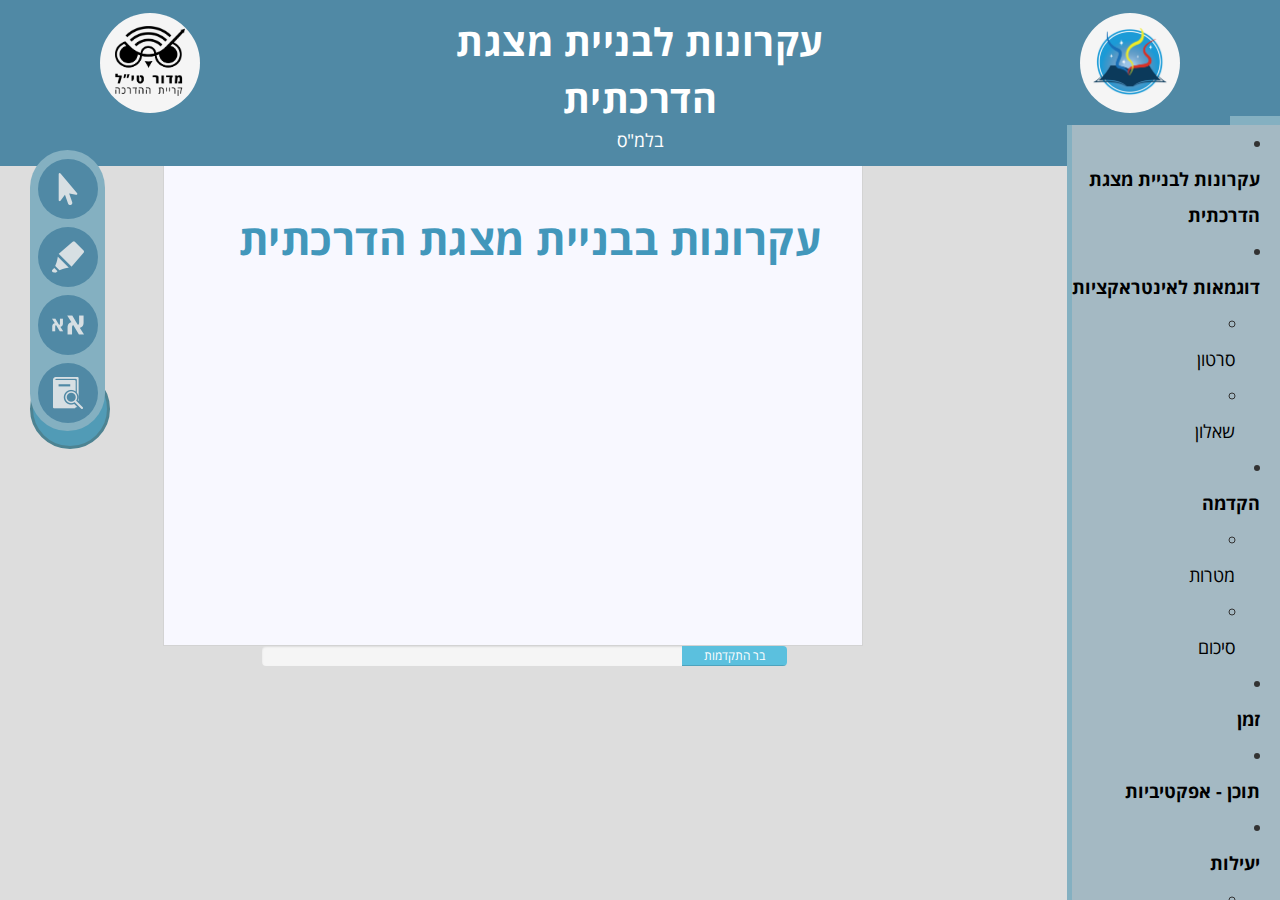
==== commit 6a391b5b: "improved UI css/readerUI.css - By Lyddar Changes." ====
--- a/Reader - HTML/index.html
+++ b/Reader - HTML/index.html
@@ -8,16 +8,17 @@
         <meta name="keywords" content="מחולל, ספרים, ספר דיגיטלי, מחולל ספרים" />
         <meta name="author" content="Till - מדור טי''ל" />
         <meta name="viewport" content="width=device-width, initial-scale=1.0, user-scalable=yes">
+        <!-- Scripts -->
+        <script src="js/jquery-2.1.4.min.js" type="text/javascript"></script>
+        <script src="js/jquery-ui.min.js" type="text/javascript"></script>
         <!-- BootStrap -->
         <link href="css/bootstrap.min.css" rel="stylesheet" type="text/css">
-        <script href="js/bootstrap.min.js" type="text/javascript"></script>
+        <script src="js/bootstrap.min.js" type="text/javascript"></script>
         <!-- CSS -->
         <link href="css/reset.css" rel="stylesheet" type="text/css" />
         <link href="css/openSans.css" rel="stylesheet" type="text/css" />
         <link href="css/readerUI.css" rel="stylesheet" type="text/css" />
         <link href="css/sample-book.css" rel="stylesheet" type="text/css" />
-        <!-- Scripts -->
-        <script src="js/jquery-2.1.4.min.js" type="text/javascript"></script>
         <!-- TurnJS -->
         <script type="text/javascript" src="js/turnjs4/lib/turn.js"></script>
         <script src="js/book.js" type="text/javascript"></script>
@@ -27,7 +28,7 @@
     <link href="css/quizlib.css" rel="stylesheet" type="text/css">
     
     <script src="js/markerTool.js" type="text/javascript"></script>
-
+        
     </head>
 
     <body>
@@ -69,17 +70,25 @@
                 <div id="cursor-tool" class="btn tool-item">
                     <img src="images/ToolBar/CursorTool.png">
                 </div>
-
+                
                 <div id="marker-tool" class="btn tool-item">
                     <img src="images/ToolBar/MarkerTool.png">
-                </div>
-
+                </div> 
+                
                 <div id="aa-tool" class="btn tool-item">
                     <img src="images/ToolBar/AaTool.png">
                 </div>
-
+                
                 <div id="search-tool" class="btn tool-item">
                     <img src="images/ToolBar/SearchTool.png">
+                </div>
+
+                <div id="marker-colors" class="marker-panel">
+                        <div id="marker-yellow" class="btn marker-color yellow" value="#FFEA55"></div>
+                        <div id="marker-blue" class="btn marker-color blue" value="#40FFFA"></div>
+                        <div id="marker-pink" class="btn marker-color pink" value="#FF64F8"></div>
+                        <div id="marker-green" class="btn marker-color green" value="#9DFF36"></div>
+                        <div id="marker-unmarker" class="btn marker-color unmarker" value="transparent"></div>
                 </div>
             </section>
 
--- a/Reader - HTML/css/readerUI.css
+++ b/Reader - HTML/css/readerUI.css
@@ -33,17 +33,17 @@
 /* Top Information Bar */
 
 .top-bar {
-    background: #689FAF;
+    background: #5089A5;
     color: white;
     /* -moz-border-radius: 0px 0px 60px 60px;
     -webkit-border-radius: 0px 0px 60px 60px;
     border-radius: 0px 0px 60px 60px;
     -khtml-border-radius: 0px 0px 60px 60px; */
-    border-bottom: 5px solid #366A87;
+    
     position: fixed;
     width: 100%;
-    padding-top: 10px;
-    padding-bottom: 10px;
+    padding-top: 13px;
+    padding-bottom: 12px;
     text-align: center;
 }
 
@@ -93,7 +93,7 @@
     -webkit-border-bottom-right-radius: 60px;
     border-bottom-right-radius: 60px;
     -khtml-border-bottom-right-radius: 60px; */
-    background: #448196;
+    background: #84B0C1;
     top: initial;
 }
 
@@ -101,8 +101,8 @@
 
 .table-of-content-side-panel {
     height: 100%;
-    background: #B2C9D3;
-    border-left: 5px solid #85A2BA;
+    background: #A4B9C3;
+    border-left: 5px solid #84B0C1;
     float: right;
     padding: 0;
     position: fixed;
@@ -206,12 +206,15 @@
 .tool-bar {
     position: fixed;
     float: left;
-    background-color: #B2C9D3;
-    width: 80px;
-    height: 318px;
+    background-color: #84B0C1;
+    width: 75px;
+    height: 281px;
     top: 150px;
     left: 30px;
-    border: 1px solid #91B5CE;
+    
+    padding-top: 5px;
+    padding-bottom: 5px;
+    
     -moz-border-bottom-left-radius: 80px;
     -webkit-border-bottom-left-radius: 80px;
     border-bottom-left-radius: 80px;
@@ -227,30 +230,31 @@
 }
 
 .tool-item {
-    display: block;
-    position: relative;
-    margin: 6px;
-    margin-bottom: 15px;
-    background: #A5BCC4;
-    width: 65px;
-    height: 65px;
+    display: inline-block;
+    position: relative;
+    margin: 7px;
+    margin-bottom: 4px;
+    margin-top: 4px;
+    background: #5089A5;
+    width: 60px;
+    height: 60px;
     border-radius: 100%;
     border-radius: 100%;
-    border: 1px solid #83A6BA;
+    
+    z-index: 5;
 }
 
 .tool-item:hover {
-    background: #B8C8CC;
-    border: 1px solid whitesmoke;
+    background: #6199AF;
 }
 
 .tool-item img {
     display: block;
     position: relative;
     top: 7px;
-    left: 0px;
-    width: 38px;
-    height: 38px;
+    left: -1px;
+    width: 32px;
+    height: 32px;
 }
 
 .progress {
@@ -294,21 +298,77 @@
     }
 }
 
+/* MarkerToolPanel */
+.marker-panel {
+    display: inline-block;
+    position: relative;
+    top: -199px;
+    float: left;
+    left: 35px;
+    
+    background: #84B0C1;
+    border-bottom: 3px solid #5089A5;
+    opacity: 0.75;
+    
+    
+    height: 58px;
+    width: 308px;
+    
+    
+    -moz-border-bottom-right-radius: 80px;
+    -webkit-border-bottom-right-radius: 80px;
+    border-bottom-right-radius: 80px;
+    -moz-border-top-right-radius: 80px;
+    -webkit-border-top-right-radius: 80px;
+    border-top-right-radius: 80px;
+}
+
+.marker-color {
+    background: white;
+    border: 1px solid gray;
+    
+    display: inline-block;
+    position: relative;
+    float: left;
+    
+    left: 35px;
+    
+    height: 48px;
+    width: 48px;
+    margin: 5px 3px;
+    
+    -moz-border-radius: 100%;
+    -webkit-border-radius: 100%;
+    border-radius: 100%;
+}
+
+.marker-color.yellow {
+    background-color: #FFEA55;
+    border-color: #D8C032;
+}
+
+.marker-color.blue {
+    background-color: #40FFFA;
+    border-color: #20CEC5;
+}
+
+.marker-color.pink {
+    background-color: #FF64F8;
+    border-color: #D848D8;
+}
+
+.marker-color.green {
+    background-color: #9DFF36;
+    border-color: #86DB23;
+}
+
+.marker-color.unmarker {
+    
+}
+
 /* for markerTool.js */
-.highlight-yellow {
-    background-color: yellow;
-}
-
-.highlight-blue {
-    background-color: deepskyblue;
-}
-
-.highlight-pink {
-    background-color: hotpink;
-}
-
-.highlight-green {
-    background-color: limegreen;
+.marker-cursor {
+	cursor: url('/images/ToolBar/marker-cur.png'), default;
 }
 
 /*::selection {
--- a/Reader - HTML/css/sample-book.css
+++ b/Reader - HTML/css/sample-book.css
@@ -1,16 +1,20 @@
-.book p,strong,em {
+.book {
     font-size: 20px;
+}
+
+.book p, strong, em {
+    font-size: 1em;
     line-height: 1.5em;
 }
 
 .book h1 {
     color: #4297bb;
-    font-size: 40px;
+    font-size: 2em;
 }
 
 .book h2 {
     color: #4297bb;
-    font-size: 30px;
+    font-size: 1.5em;
     font-weight: 700;
 }
 
@@ -27,8 +31,25 @@
 
 .page {
     background: white;
+    overflow: auto;
 }
 
 .hard {
     background-color: ghostwhite;
-}+}
+
+/*=========media query========*/
+
+@media (min-height: 900px) {
+    .book {
+        font-size: 21px;
+    }
+}
+
+@media (max-height: 899px) {
+    .book {
+        font-size: 20px;
+    }
+}
+
+/*=========end media query========*/
